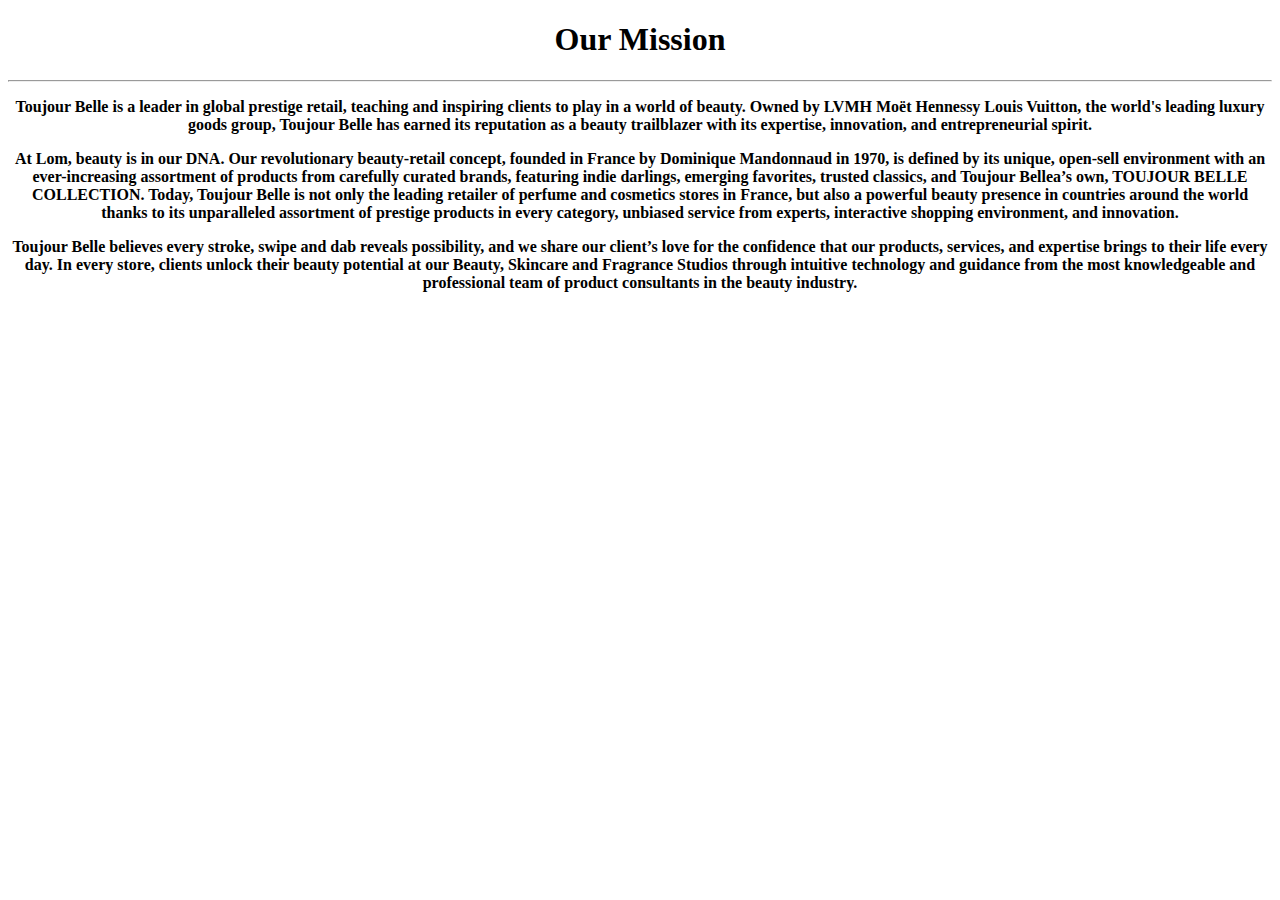
==== AboutUs.html @ 2a4e14e2 "Create AboutUs.html" ====
<!DOCTYPE html>
<html>
  <head>
    <link rel="stylesheet" href="AboutUs.css" type="text/css">
  </head>

  <body>
    <center><h1><b>Our Mission</h1>
      <strong><HR></strong>
    <p>Toujour Belle is a leader in global prestige retail, teaching and inspiring clients to play in a world of beauty. Owned by LVMH Moët Hennessy Louis Vuitton, the world's leading luxury goods group, Toujour Belle has earned its reputation as a beauty trailblazer with its expertise, innovation, and entrepreneurial spirit.</p>
    <p>At Lom, beauty is in our DNA. Our revolutionary beauty-retail concept, founded in France by Dominique Mandonnaud in 1970, is defined by its unique, open-sell environment with an ever-increasing assortment of products from carefully curated brands, featuring indie darlings, emerging favorites, trusted classics, and Toujour Bellea’s own, TOUJOUR BELLE COLLECTION. Today, Toujour Belle is not only the leading retailer of perfume and cosmetics stores in France, but also a powerful beauty presence in countries around the world thanks to its unparalleled assortment of prestige products in every category, unbiased service from experts, interactive shopping environment, and innovation.</p>
    <p>Toujour Belle believes every stroke, swipe and dab reveals possibility, and we share our client’s love for the confidence that our products, services, and expertise brings to their life every day. In every store, clients unlock their beauty potential at our Beauty, Skincare and Fragrance Studios through intuitive technology and guidance from the most knowledgeable and professional team of product consultants in the beauty industry.</p>
  </body>
  </html>
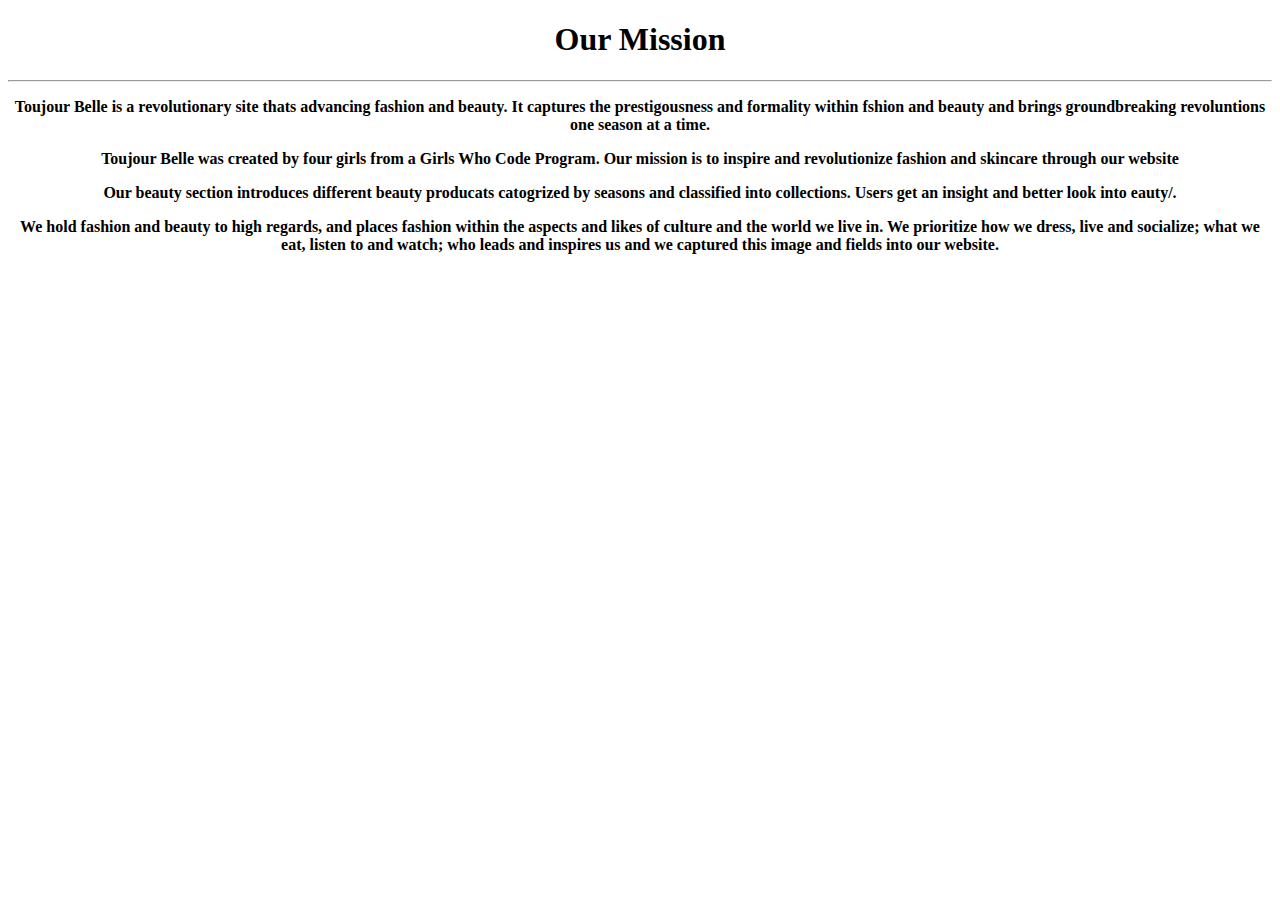
==== commit e7f5d4bd: "Merge pull request #21 from naijaaa/patch-4" ====
--- a/AboutUs.html
+++ b/AboutUs.html
@@ -7,8 +7,10 @@
   <body>
     <center><h1><b>Our Mission</h1>
       <strong><HR></strong>
-    <p>Toujour Belle is a leader in global prestige retail, teaching and inspiring clients to play in a world of beauty. Owned by LVMH Moët Hennessy Louis Vuitton, the world's leading luxury goods group, Toujour Belle has earned its reputation as a beauty trailblazer with its expertise, innovation, and entrepreneurial spirit.</p>
-    <p>At Lom, beauty is in our DNA. Our revolutionary beauty-retail concept, founded in France by Dominique Mandonnaud in 1970, is defined by its unique, open-sell environment with an ever-increasing assortment of products from carefully curated brands, featuring indie darlings, emerging favorites, trusted classics, and Toujour Bellea’s own, TOUJOUR BELLE COLLECTION. Today, Toujour Belle is not only the leading retailer of perfume and cosmetics stores in France, but also a powerful beauty presence in countries around the world thanks to its unparalleled assortment of prestige products in every category, unbiased service from experts, interactive shopping environment, and innovation.</p>
-    <p>Toujour Belle believes every stroke, swipe and dab reveals possibility, and we share our client’s love for the confidence that our products, services, and expertise brings to their life every day. In every store, clients unlock their beauty potential at our Beauty, Skincare and Fragrance Studios through intuitive technology and guidance from the most knowledgeable and professional team of product consultants in the beauty industry.</p>
-  </body>
+        <p> Toujour Belle is a revolutionary site thats advancing fashion and beauty. It captures the prestigousness and formality within fshion and beauty and brings groundbreaking revoluntions one season at a time.</p>
+        <p> </p> 
+          <p>Toujour Belle was created by four girls from a Girls Who Code Program. Our mission is to inspire and revolutionize fashion and skincare through our website</p>
+    <p>Our beauty section introduces different beauty producats catogrized by seasons and classified into collections. Users get an insight and better look into eauty/.</p>
+        <p> We hold fashion and beauty to high regards, and places fashion within the aspects and likes of culture and the world we live in. We prioritize how we dress, live and socialize; what we eat, listen to and watch; who leads and inspires us and we captured this image and fields into our website.</p>
+        </body>
   </html>
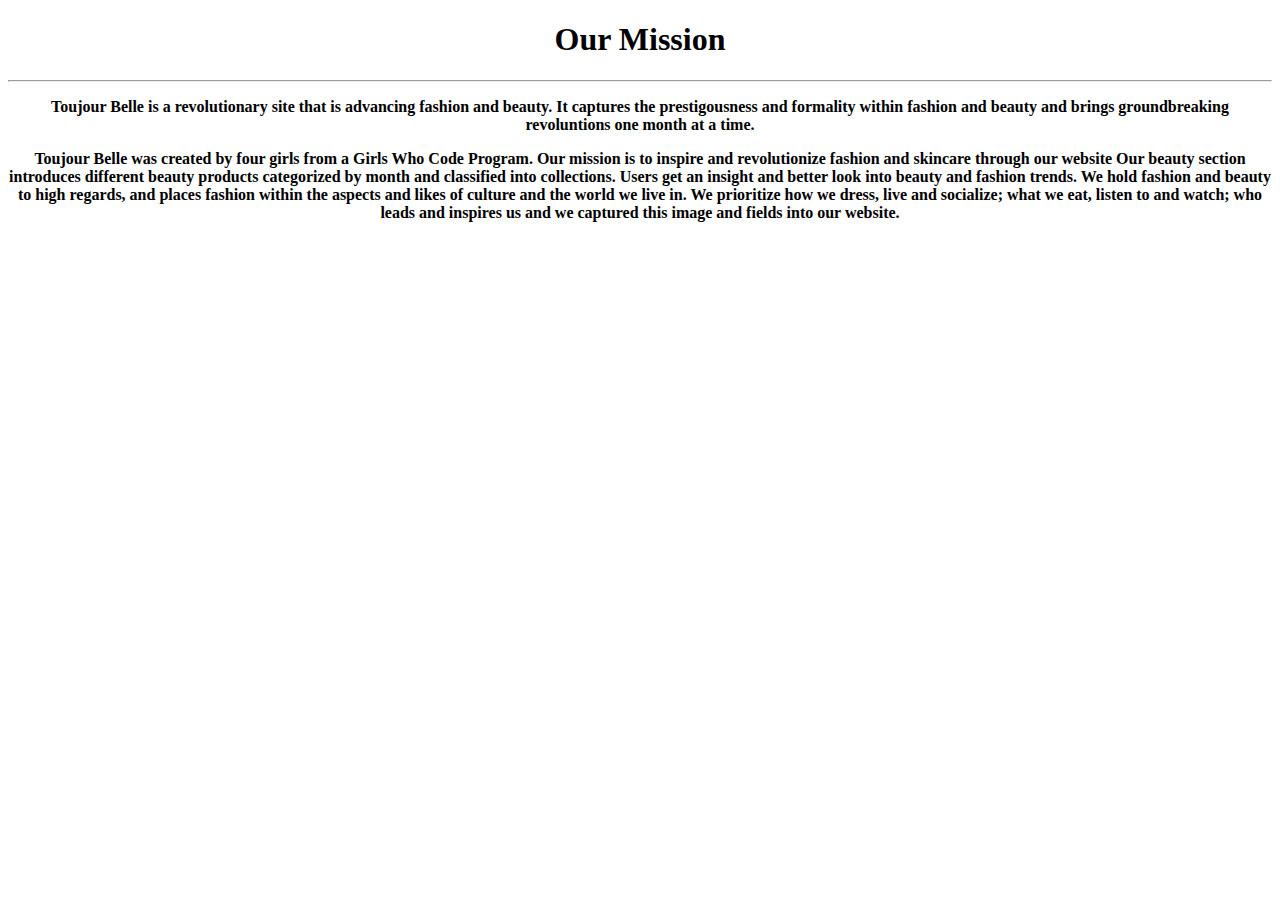
==== commit c58393c0: "Merge pull request #25 from naijaaa/patch-6" ====
--- a/AboutUs.html
+++ b/AboutUs.html
@@ -7,10 +7,9 @@
   <body>
     <center><h1><b>Our Mission</h1>
       <strong><HR></strong>
-        <p> Toujour Belle is a revolutionary site thats advancing fashion and beauty. It captures the prestigousness and formality within fshion and beauty and brings groundbreaking revoluntions one season at a time.</p>
-        <p> </p> 
-          <p>Toujour Belle was created by four girls from a Girls Who Code Program. Our mission is to inspire and revolutionize fashion and skincare through our website</p>
-    <p>Our beauty section introduces different beauty producats catogrized by seasons and classified into collections. Users get an insight and better look into eauty/.</p>
-        <p> We hold fashion and beauty to high regards, and places fashion within the aspects and likes of culture and the world we live in. We prioritize how we dress, live and socialize; what we eat, listen to and watch; who leads and inspires us and we captured this image and fields into our website.</p>
+      <p> Toujour Belle is a revolutionary site that is advancing fashion and beauty. It captures the prestigousness and formality within fashion and beauty and brings groundbreaking revoluntions one month at a time.</p>
+       Toujour Belle was created by four girls from a Girls Who Code Program. Our mission is to inspire and revolutionize fashion and skincare through our website
+    Our beauty section introduces different beauty products categorized by month and classified into collections. Users get an insight and better look into beauty and fashion trends.
+        We hold fashion and beauty to high regards, and places fashion within the aspects and likes of culture and the world we live in. We prioritize how we dress, live and socialize; what we eat, listen to and watch; who leads and inspires us and we captured this image and fields into our website.</p>
         </body>
   </html>
